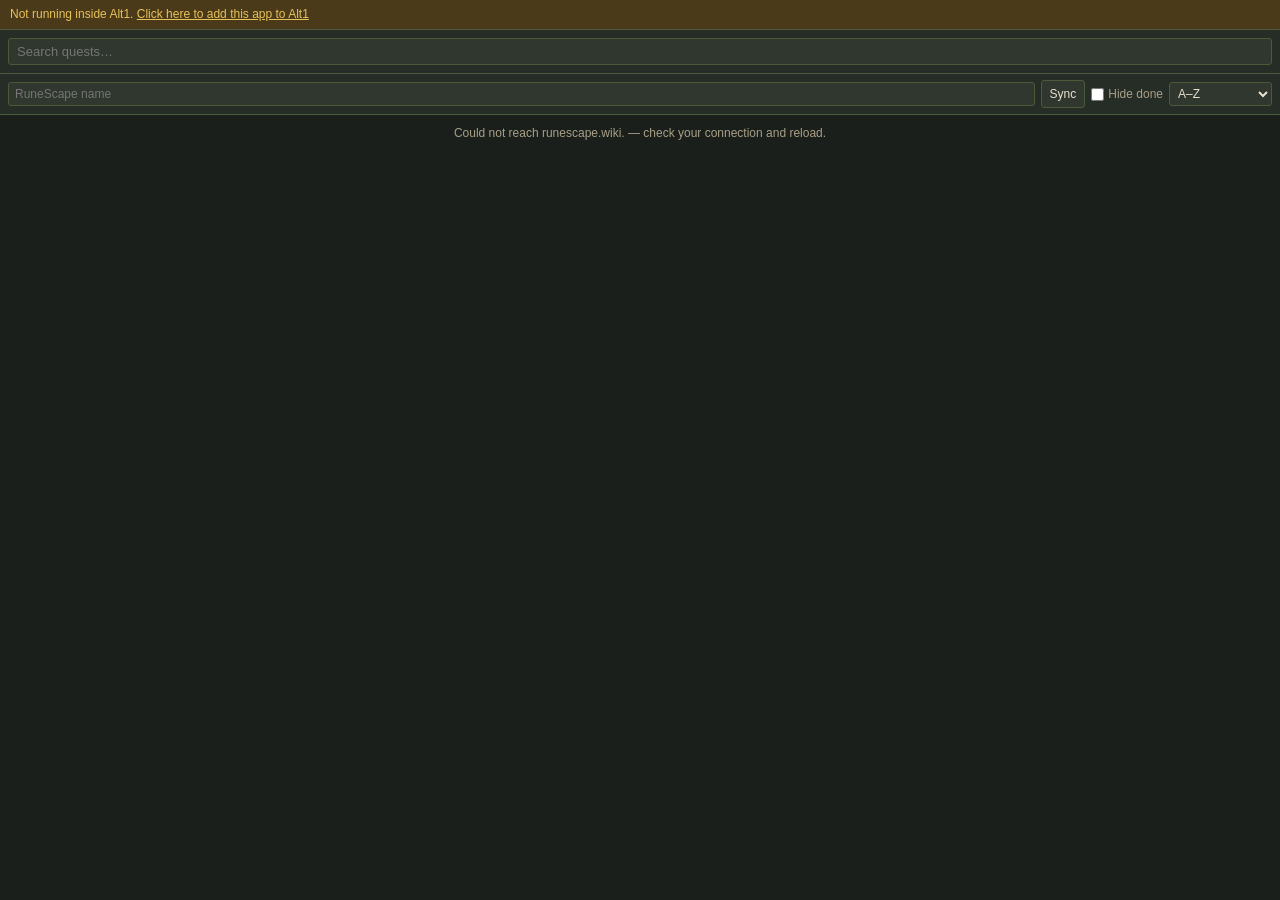
==== index.html @ 90571e8f "Show quest-page requirements with obtainable-during-quest notes The items panel now also fetches the" ====
<!DOCTYPE html>
<html lang="en">
<head>
	<meta charset="utf-8">
	<meta name="viewport" content="width=device-width, initial-scale=1">
	<title>RS3 Quest Helper</title>
	<link rel="stylesheet" href="style.css">
</head>
<body>
	<div id="alt1-banner" class="banner hidden">
		Not running inside Alt1.
		<a id="addtoalt1" href="#">Click here to add this app to Alt1</a>
	</div>

	<!-- Home view: searchable quest index -->
	<div id="view-home" class="view">
		<header>
			<input id="search" type="search" placeholder="Search quests&hellip;" autocomplete="off">
		</header>
		<div class="home-tools">
			<input id="rsn" type="text" placeholder="RuneScape name" autocomplete="off" title="Your in-game name, used to fetch quest completion from RuneMetrics">
			<button id="btn-sync" title="Fetch your quest statuses from RuneMetrics (profile must not be private)">Sync</button>
			<label title="Hide quests you have completed in game"><input type="checkbox" id="hide-done"> Hide done</label>
			<select id="sort-mode" title="Sort order">
				<option value="az">A&ndash;Z</option>
				<option value="optimal">Optimal order</option>
			</select>
		</div>
		<div id="sync-status" class="status hidden"></div>
		<div id="rm-import" class="rm-import hidden">
			<div>
				<a id="rm-open" href="#" target="_blank">1. Open your RuneMetrics data</a>
				<span> — copy the whole page (Ctrl+A, Ctrl+C), paste it below, then Import.</span>
			</div>
			<textarea id="rm-json" rows="3" placeholder='Paste the {"quests":[...]} text here'></textarea>
			<div class="rm-import-row">
				<button id="btn-rm-import">2. Import</button>
				<button id="btn-rm-cancel">Cancel</button>
			</div>
		</div>
		<div id="index-status" class="status hidden"></div>
		<main id="quest-list"></main>
	</div>

	<!-- Guide view: steps for the selected quest -->
	<div id="view-guide" class="view hidden">
		<header>
			<button id="btn-home" title="Back to quest list">&#9664;</button>
			<div id="guide-title" class="guide-title"></div>
			<div class="progress-wrap">
				<div class="progress-bar"><div id="progress-fill"></div></div>
				<span id="progress-label"></span>
			</div>
		</header>
		<section class="quest-meta">
			<div id="quest-info"></div>
			<details id="items-panel" class="hidden" open>
				<summary>Items needed</summary>
				<ul id="items-list"></ul>
				<ul id="scan-list"></ul>
				<div class="scan-row">
					<button id="btn-scan" title="Look for each item's icon on the game screen (open your backpack first)">Scan backpack</button>
					<span id="scan-status"></span>
				</div>
				<div id="details-req" class="details-req hidden">
					<div id="details-items-head" class="req-head">From the quest page</div>
					<ul id="details-items"></ul>
					<div id="details-rec-head" class="req-head">Recommended</div>
					<ul id="details-rec"></ul>
				</div>
			</details>
		</section>
		<div id="guide-status" class="status hidden"></div>
		<main id="steps"></main>
		<div id="map-panel" class="map-panel hidden">
			<div class="map-bar">
				<span id="map-label"></span>
				<a id="map-external" target="_blank">Open in browser</a>
				<button id="map-close" title="Close map">&#10005;</button>
			</div>
			<iframe id="map-frame" src="about:blank" title="World map"></iframe>
		</div>
		<div id="assist-status" class="assist-status hidden"></div>
		<footer>
			<button id="btn-back" title="Un-complete the previous step">&#9664; Back</button>
			<button id="btn-next" class="primary" title="Complete the current step">Done, next &#9654;</button>
			<button id="btn-overlay" title="Show the current step on top of the game screen">Overlay: off</button>
			<button id="btn-assist" title="Highlight matching dialogue options in game and watch the chatbox">Assist: off</button>
			<button id="btn-auto" title="Automatically tick dialogue steps when the conversation ends (needs Assist)">Auto: off</button>
			<button id="btn-reset" title="Clear all progress for this quest">Reset</button>
		</footer>
	</div>

	<script src="libs/a1lib.js"></script>
	<script src="libs/ocr.js"></script>
	<script src="libs/dialog.js"></script>
	<script src="libs/chatbox.js"></script>
	<script src="libs/font_digits.js"></script>
	<script src="app.js"></script>
</body>
</html>
---- style.css ----
/* RS-flavoured dark theme, compact enough to sit beside the game window. */
* { box-sizing: border-box; margin: 0; padding: 0; }

:root {
	--bg: #1b1f1b;
	--panel: #262c26;
	--panel-2: #2f372f;
	--border: #4a5a3a;
	--text: #e8e2d0;
	--muted: #a89f88;
	--gold: #e7c15a;
	--green: #7fbf4d;
	--red: #c0564a;
	--chat: #6fa8dc;
}

html, body { height: 100%; }

body {
	background: var(--bg);
	color: var(--text);
	font: 13px/1.45 "Segoe UI", Arial, sans-serif;
	display: flex;
	flex-direction: column;
	overflow: hidden;
}

a { color: var(--gold); }

.hidden { display: none !important; }

.banner {
	background: #4a3a1a;
	color: var(--gold);
	padding: 6px 10px;
	font-size: 12px;
	border-bottom: 1px solid var(--border);
}

header {
	display: flex;
	gap: 8px;
	align-items: center;
	padding: 8px;
	background: var(--panel);
	border-bottom: 1px solid var(--border);
}

.view {
	display: flex;
	flex-direction: column;
	flex: 1;
	min-height: 0;
}

#search {
	flex: 1;
	min-width: 0;
	background: var(--panel-2);
	color: var(--text);
	border: 1px solid var(--border);
	border-radius: 3px;
	padding: 5px 8px;
	font-size: 13px;
}

#search:focus { outline: none; border-color: var(--gold); }

.status {
	padding: 10px;
	color: var(--muted);
	font-size: 12px;
	text-align: center;
}

.home-tools {
	display: flex;
	flex-wrap: wrap;
	align-items: center;
	gap: 6px;
	padding: 6px 8px;
	background: var(--panel);
	border-bottom: 1px solid var(--border);
	font-size: 12px;
}

#rsn {
	flex: 1;
	min-width: 90px;
	background: var(--panel-2);
	color: var(--text);
	border: 1px solid var(--border);
	border-radius: 3px;
	padding: 4px 6px;
	font-size: 12px;
}

#rsn:focus { outline: none; border-color: var(--gold); }

.home-tools label {
	display: flex;
	align-items: center;
	gap: 4px;
	color: var(--muted);
	cursor: pointer;
	white-space: nowrap;
}

.home-tools input[type=checkbox] { accent-color: var(--green); }

#sort-mode {
	background: var(--panel-2);
	color: var(--text);
	border: 1px solid var(--border);
	border-radius: 3px;
	padding: 3px 4px;
	font-size: 12px;
}

.rm-import {
	padding: 6px 10px;
	background: var(--panel);
	border-bottom: 1px solid var(--border);
	font-size: 12px;
	color: var(--muted);
	display: flex;
	flex-direction: column;
	gap: 5px;
}

.rm-import.hidden { display: none; }

#rm-json {
	width: 100%;
	background: var(--panel-2);
	color: var(--text);
	border: 1px solid var(--border);
	border-radius: 3px;
	font: 11px monospace;
	padding: 4px;
	resize: vertical;
}

.rm-import-row { display: flex; gap: 6px; }
.rm-import-row button { padding: 3px 10px; font-size: 11px; }

.quest-rank {
	color: var(--muted);
	font-size: 11px;
	min-width: 34px;
	text-align: right;
}

.quest-status {
	font-size: 11px;
	white-space: nowrap;
	padding: 0 6px;
	border-radius: 3px;
	border: 1px solid var(--border);
}

.quest-status.done { color: var(--green); border-color: #3f5f33; }
.quest-status.started { color: var(--gold); border-color: #6a5a2a; }

.quest-row {
	display: flex;
	align-items: center;
	justify-content: space-between;
	gap: 8px;
	padding: 7px 10px;
	margin: 2px 0;
	background: var(--panel);
	border: 1px solid transparent;
	border-radius: 4px;
	cursor: pointer;
}

.quest-row:hover { border-color: var(--gold); }

.quest-name { flex: 1; }

.quest-progress {
	font-size: 11px;
	color: var(--green);
	white-space: nowrap;
}

.guide-title {
	flex: 1;
	min-width: 0;
	font-weight: 600;
	color: var(--gold);
	overflow: hidden;
	text-overflow: ellipsis;
	white-space: nowrap;
}

.progress-wrap {
	display: flex;
	align-items: center;
	gap: 6px;
	white-space: nowrap;
}

.progress-bar {
	width: 70px;
	height: 10px;
	background: var(--bg);
	border: 1px solid var(--border);
	border-radius: 5px;
	overflow: hidden;
}

#progress-fill {
	height: 100%;
	width: 0;
	background: var(--green);
	transition: width .2s;
}

#progress-label { font-size: 11px; color: var(--muted); }

.quest-meta {
	padding: 6px 10px;
	background: var(--panel);
	border-bottom: 1px solid var(--border);
	font-size: 12px;
	color: var(--muted);
}

.quest-meta .badge {
	display: inline-block;
	padding: 0 6px;
	border-radius: 3px;
	font-size: 11px;
	margin-left: 4px;
	background: var(--panel-2);
	border: 1px solid var(--border);
}

#items-panel summary {
	cursor: pointer;
	color: var(--gold);
	margin-top: 4px;
	user-select: none;
}

#items-list { margin: 4px 0 2px 18px; }

#scan-list {
	margin: 6px 0 2px 4px;
	list-style: none;
	border-top: 1px dashed var(--border);
	padding-top: 4px;
}

.scan-item {
	padding: 2px 4px;
	cursor: pointer;
	border-radius: 3px;
}

.scan-item:hover { background: var(--panel-2); }

.scan-item.done { opacity: .6; text-decoration: line-through; }

.scan-item input[type=checkbox] {
	accent-color: var(--green);
	pointer-events: none;
	vertical-align: middle;
	margin-right: 4px;
}

.scan-mark {
	display: inline-block;
	width: 14px;
	text-align: center;
	font-weight: 700;
}

.scan-mark.ok { color: var(--green); }
.scan-mark.missing { color: var(--red); }
.scan-mark.unknown { color: var(--gold); }

.scan-count {
	font-size: 11px;
	color: var(--muted);
	font-family: monospace;
}

.details-req {
	border-top: 1px dashed var(--border);
	margin-top: 6px;
	padding-top: 4px;
}

.req-head {
	font-size: 11px;
	font-weight: 600;
	color: var(--gold);
	text-transform: uppercase;
	letter-spacing: .03em;
	margin: 4px 0 2px;
}

.details-req ul { margin: 0 0 4px 18px; }

.details-req li.obtainable { color: var(--green); }

.scan-row {
	display: flex;
	align-items: center;
	gap: 8px;
	margin: 6px 0 2px;
}

.scan-row button { padding: 3px 8px; font-size: 11px; }

#scan-status { font-size: 11px; color: var(--muted); }

main {
	flex: 1;
	overflow-y: auto;
	padding: 6px 8px 12px;
}

.section-title {
	margin: 10px 2px 4px;
	font-size: 12px;
	font-weight: 600;
	color: var(--gold);
	text-transform: uppercase;
	letter-spacing: .04em;
}

.section-needed {
	margin: 0 2px 4px;
	font-size: 11px;
	color: var(--muted);
	font-style: italic;
}

.step {
	display: flex;
	gap: 8px;
	align-items: flex-start;
	padding: 6px 8px;
	margin: 3px 0;
	background: var(--panel);
	border: 1px solid transparent;
	border-radius: 4px;
	cursor: pointer;
}

.step:hover { border-color: var(--border); }

.step.current {
	background: var(--panel-2);
	border-color: var(--gold);
}

.step.done { opacity: .55; }
.step.done .step-text { text-decoration: line-through; }

.step input[type=checkbox] {
	margin-top: 2px;
	accent-color: var(--green);
	pointer-events: none;
}

.step-text { flex: 1; }

.chip {
	display: inline;
	background: #223247;
	color: var(--chat);
	border: 1px solid #33507a;
	border-radius: 3px;
	font-size: 11px;
	padding: 0 5px;
	margin-left: 5px;
}

.chip-map {
	background: #2a3a2a;
	color: var(--green);
	border-color: #3f5f33;
	text-decoration: none;
	cursor: pointer;
}

.chip-map:hover { border-color: var(--gold); }

.guide-img {
	margin: 6px 2px;
}

.guide-img img {
	display: block;
	max-width: 100%;
	border: 1px solid var(--border);
	border-radius: 4px;
	cursor: zoom-in;
	background: #111;
}

.guide-img.expanded img { cursor: zoom-out; }

.guide-img figcaption {
	font-size: 11px;
	color: var(--muted);
	margin-top: 2px;
	font-style: italic;
}

.step-note {
	display: block;
	font-size: 11px;
	color: var(--muted);
	margin-top: 3px;
}

.sub-list {
	margin: 4px 0 0 4px;
	font-size: 12px;
	color: var(--muted);
	list-style: none;
}

.sub-list li { padding: 1px 0; }

.sub-list li.sub-step {
	cursor: pointer;
	border-radius: 3px;
	padding: 2px 4px;
}

.sub-list li.sub-step:hover { background: var(--panel-2); }

.sub-list li.sub-step.done {
	opacity: .55;
	text-decoration: line-through;
}

.sub-list li.sub-step input[type=checkbox] {
	accent-color: var(--green);
	pointer-events: none;
	vertical-align: middle;
}

.sub-list .members {
	color: var(--gold);
	font-size: 10px;
	border: 1px solid var(--border);
	border-radius: 3px;
	padding: 0 3px;
	margin-left: 4px;
}

.map-panel {
	display: flex;
	flex-direction: column;
	height: 250px;
	flex-shrink: 0;
	border-top: 1px solid var(--border);
	background: var(--panel);
}

.map-panel.hidden { display: none; }

.map-bar {
	display: flex;
	align-items: center;
	gap: 10px;
	padding: 4px 8px;
	font-size: 12px;
	color: var(--muted);
}

.map-bar span { flex: 1; }

#map-close {
	padding: 2px 8px;
	font-size: 11px;
}

#map-frame {
	flex: 1;
	border: 0;
	background: #111;
}

.assist-status {
	padding: 4px 10px;
	font-size: 11px;
	color: var(--chat);
	background: var(--panel);
	border-top: 1px solid var(--border);
	max-height: 44px;
	overflow-y: auto;
}

footer {
	display: flex;
	flex-wrap: wrap;
	gap: 5px;
	padding: 6px;
	background: var(--panel);
	border-top: 1px solid var(--border);
}

button {
	background: var(--panel-2);
	color: var(--text);
	border: 1px solid var(--border);
	border-radius: 3px;
	padding: 6px 8px;
	font-size: 12px;
	cursor: pointer;
	white-space: nowrap;
}

button:hover { border-color: var(--gold); }

button.primary {
	background: #3a5a2a;
	border-color: var(--green);
	flex: 1;
}

button.active {
	background: #4a3a1a;
	border-color: var(--gold);
	color: var(--gold);
}

.complete-banner {
	margin: 12px 4px;
	padding: 12px;
	text-align: center;
	color: var(--gold);
	background: var(--panel-2);
	border: 1px solid var(--gold);
	border-radius: 4px;
	font-weight: 600;
}
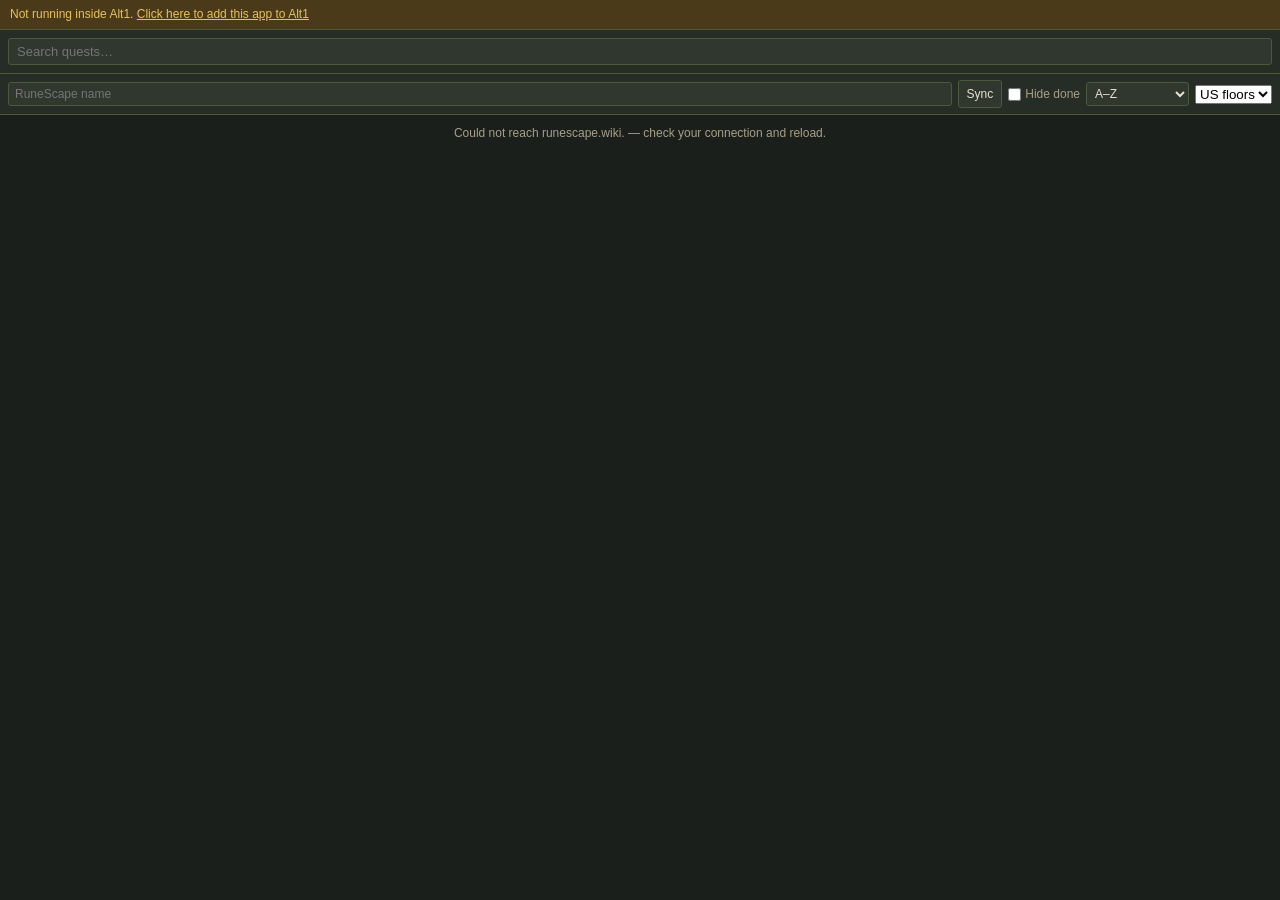
==== commit 87cdc293: "Floor convention picker also in the guide footer Same UK/US dropdown as the quest list, kept in sync" ====
--- a/index.html
+++ b/index.html
@@ -24,6 +24,11 @@
 			<select id="sort-mode" title="Sort order">
 				<option value="az">A&ndash;Z</option>
 				<option value="optimal">Optimal order</option>
+				<option value="timeline">Timeline</option>
+			</select>
+			<select id="floor-mode" title="Floor numbering in guides: UK counts the ground floor separately, US calls it the 1st floor">
+				<option value="uk">UK floors</option>
+				<option value="us">US floors</option>
 			</select>
 		</div>
 		<div id="sync-status" class="status hidden"></div>
@@ -80,15 +85,43 @@
 			</div>
 			<iframe id="map-frame" src="about:blank" title="World map"></iframe>
 		</div>
+		<div id="free-pos" class="free-pos hidden">
+			<div id="free-pos-box" class="free-pos-box" title="Click or drag to place the overlay on the game screen">
+				<div id="free-pos-dot"></div>
+			</div>
+			<span>Click or drag inside the box to place the overlay. It stays locked there until you move it again.</span>
+		</div>
 		<div id="assist-status" class="assist-status hidden"></div>
 		<footer>
 			<button id="btn-back" title="Un-complete the previous step">&#9664; Back</button>
 			<button id="btn-next" class="primary" title="Complete the current step">Done, next &#9654;</button>
 			<button id="btn-overlay" title="Show the current step on top of the game screen">Overlay: off</button>
+			<select id="overlay-pos" title="Where the overlay card appears on the game screen">
+				<option value="tc">Top</option>
+				<option value="tl">Top-left</option>
+				<option value="tr">Top-right</option>
+				<option value="bc">Bottom</option>
+				<option value="free">Free…</option>
+			</select>
 			<button id="btn-assist" title="Highlight matching dialogue options in game and watch the chatbox">Assist: off</button>
 			<button id="btn-auto" title="Automatically tick dialogue steps when the conversation ends (needs Assist)">Auto: off</button>
+			<select id="floor-mode-guide" title="Floor numbering in guides: UK counts the ground floor separately, US calls it the 1st floor">
+				<option value="uk">UK floors</option>
+				<option value="us">US floors</option>
+			</select>
 			<button id="btn-reset" title="Clear all progress for this quest">Reset</button>
 		</footer>
+	</div>
+
+	<div id="item-popup" class="item-popup hidden">
+		<div class="item-popup-card">
+			<div class="item-popup-head">
+				<span id="item-popup-title"></span>
+				<a id="item-popup-link" target="_blank">Full wiki page</a>
+				<button id="item-popup-close" title="Close">&#10005;</button>
+			</div>
+			<div id="item-popup-body"></div>
+		</div>
 	</div>
 
 	<script src="libs/a1lib.js"></script>
--- a/style.css
+++ b/style.css
@@ -381,6 +381,54 @@
 	margin-left: 5px;
 }
 
+.chip-info {
+	background: #3a3325;
+	color: var(--gold);
+	border-color: #6a5a2a;
+	text-decoration: none;
+	cursor: pointer;
+	padding: 0 6px;
+}
+
+.chip-info:hover { border-color: var(--gold); }
+
+.item-popup {
+	position: fixed;
+	inset: 0;
+	background: rgba(0, 0, 0, 0.55);
+	display: flex;
+	align-items: center;
+	justify-content: center;
+	z-index: 50;
+	padding: 14px;
+}
+
+.item-popup.hidden { display: none; }
+
+.item-popup-card {
+	background: var(--panel);
+	border: 1px solid var(--gold);
+	border-radius: 6px;
+	max-width: 420px;
+	width: 100%;
+	max-height: 80vh;
+	overflow-y: auto;
+	padding: 10px 12px;
+	font-size: 12px;
+}
+
+.item-popup-head {
+	display: flex;
+	align-items: center;
+	gap: 10px;
+	margin-bottom: 6px;
+}
+
+#item-popup-title { flex: 1; font-weight: 600; color: var(--gold); }
+#item-popup-close { padding: 2px 8px; font-size: 11px; }
+#item-popup-body p { margin: 4px 0; line-height: 1.5; }
+#item-popup-body ul { margin: 2px 0 6px 16px; }
+
 .chip-map {
 	background: #2a3a2a;
 	color: var(--green);
@@ -490,6 +538,46 @@
 	background: #111;
 }
 
+.free-pos {
+	display: flex;
+	align-items: center;
+	gap: 10px;
+	padding: 6px 10px;
+	background: var(--panel);
+	border-top: 1px solid var(--border);
+	font-size: 11px;
+	color: var(--muted);
+}
+
+.free-pos.hidden { display: none; }
+
+.free-pos-box {
+	position: relative;
+	width: 128px;
+	height: 72px;
+	flex-shrink: 0;
+	background: var(--bg);
+	border: 1px solid var(--gold);
+	border-radius: 3px;
+	cursor: crosshair;
+}
+
+#free-pos-dot {
+	position: absolute;
+	width: 10px;
+	height: 6px;
+	margin: -3px 0 0 -5px;
+	background: var(--gold);
+	border-radius: 2px;
+	pointer-events: none;
+}
+
+.shop-lock {
+	color: var(--gold);
+	font-size: 11px;
+	margin-top: 1px;
+}
+
 .assist-status {
 	padding: 4px 10px;
 	font-size: 11px;
@@ -521,6 +609,15 @@
 }
 
 button:hover { border-color: var(--gold); }
+
+footer select {
+	background: var(--panel-2);
+	color: var(--text);
+	border: 1px solid var(--border);
+	border-radius: 3px;
+	padding: 5px 4px;
+	font-size: 12px;
+}
 
 button.primary {
 	background: #3a5a2a;
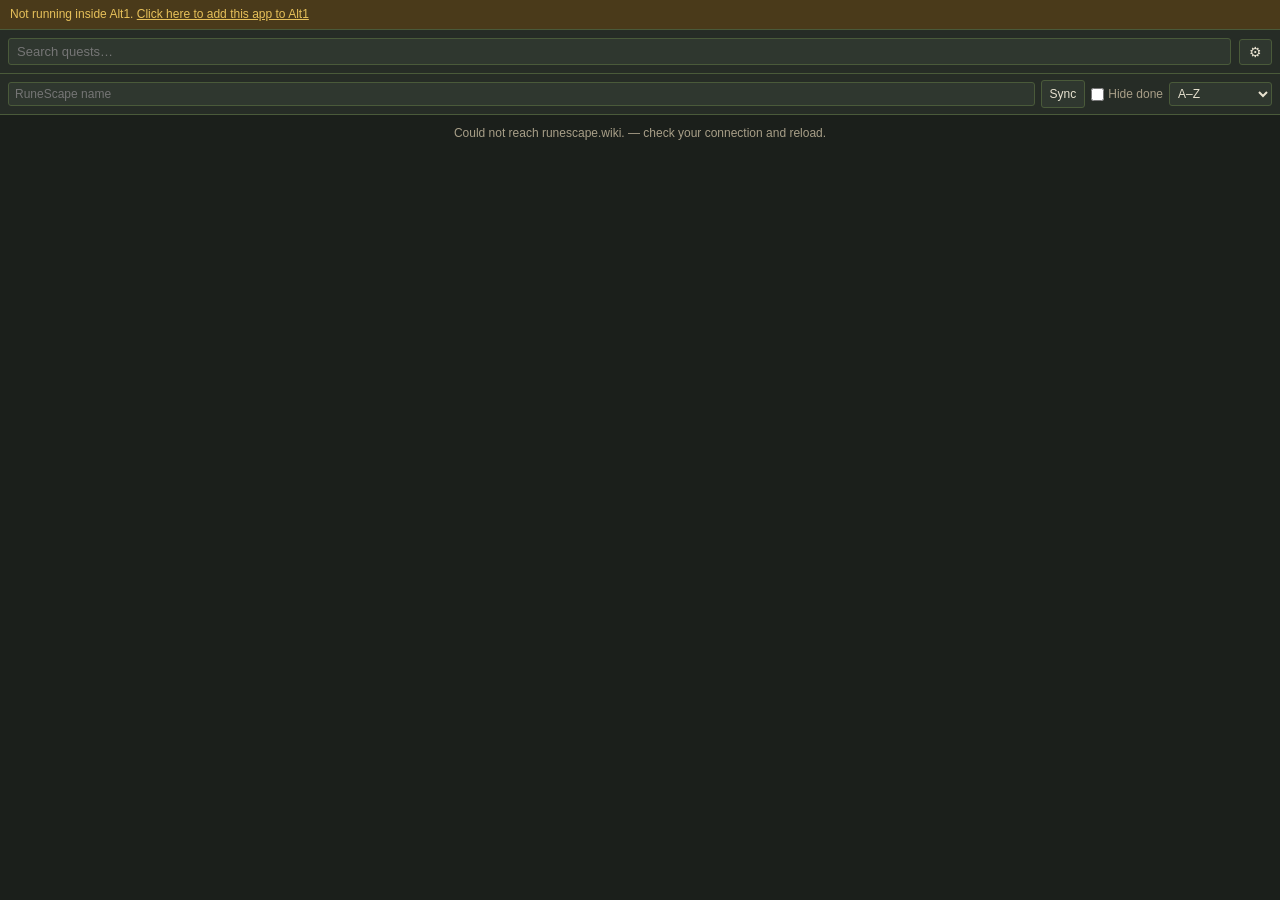
==== commit 7a6d2303: "Sectioned overview with collapse-all + <gallery> image support Overview (Rat Catchers feedback): "Fr" ====
--- a/index.html
+++ b/index.html
@@ -16,6 +16,7 @@
 	<div id="view-home" class="view">
 		<header>
 			<input id="search" type="search" placeholder="Search quests&hellip;" autocomplete="off">
+			<button id="btn-settings-home" title="Settings">&#9881;</button>
 		</header>
 		<div class="home-tools">
 			<input id="rsn" type="text" placeholder="RuneScape name" autocomplete="off" title="Your in-game name, used to fetch quest completion from RuneMetrics">
@@ -25,10 +26,6 @@
 				<option value="az">A&ndash;Z</option>
 				<option value="optimal">Optimal order</option>
 				<option value="timeline">Timeline</option>
-			</select>
-			<select id="floor-mode" title="Floor numbering in guides: UK counts the ground floor separately, US calls it the 1st floor">
-				<option value="uk">UK floors</option>
-				<option value="us">US floors</option>
 			</select>
 		</div>
 		<div id="sync-status" class="status hidden"></div>
@@ -58,7 +55,10 @@
 			</div>
 		</header>
 		<section class="quest-meta">
-			<div id="quest-info"></div>
+			<div class="meta-top">
+				<div id="quest-info"></div>
+				<button id="btn-overview" class="overview-toggle" title="Collapse or expand the whole overview at once">Collapse overview</button>
+			</div>
 			<details id="items-panel" class="hidden" open>
 				<summary>Items needed</summary>
 				<ul id="items-list"></ul>
@@ -67,12 +67,14 @@
 					<button id="btn-scan" title="Look for each item's icon on the game screen (open your backpack first)">Scan backpack</button>
 					<span id="scan-status"></span>
 				</div>
-				<div id="details-req" class="details-req hidden">
-					<div id="details-items-head" class="req-head">From the quest page</div>
-					<ul id="details-items"></ul>
-					<div id="details-rec-head" class="req-head">Recommended</div>
-					<ul id="details-rec"></ul>
-				</div>
+			</details>
+			<details id="details-items-panel" class="details-block hidden" open>
+				<summary>From the quest page</summary>
+				<ul id="details-items"></ul>
+			</details>
+			<details id="details-rec-panel" class="details-block hidden" open>
+				<summary>Recommended</summary>
+				<ul id="details-rec"></ul>
 			</details>
 		</section>
 		<div id="guide-status" class="status hidden"></div>
@@ -105,12 +107,38 @@
 			</select>
 			<button id="btn-assist" title="Highlight matching dialogue options in game and watch the chatbox">Assist: off</button>
 			<button id="btn-auto" title="Automatically tick dialogue steps when the conversation ends (needs Assist)">Auto: off</button>
-			<select id="floor-mode-guide" title="Floor numbering in guides: UK counts the ground floor separately, US calls it the 1st floor">
-				<option value="uk">UK floors</option>
-				<option value="us">US floors</option>
-			</select>
+			<button id="btn-settings-guide" title="Settings">&#9881;</button>
 			<button id="btn-reset" title="Clear all progress for this quest">Reset</button>
 		</footer>
+	</div>
+
+	<div id="settings-popup" class="item-popup hidden">
+		<div class="item-popup-card">
+			<div class="item-popup-head">
+				<span id="settings-title">Settings</span>
+				<button id="settings-close" title="Close">&#10005;</button>
+			</div>
+			<div class="settings-row">
+				<label for="floor-mode" title="UK counts the ground floor separately; US calls it the 1st floor">Floor numbering</label>
+				<select id="floor-mode">
+					<option value="uk">UK (ground, 1st, 2nd&hellip;)</option>
+					<option value="us">US (1st, 2nd, 3rd&hellip;)</option>
+				</select>
+			</div>
+			<div class="settings-row">
+				<label for="theme-mode">Theme</label>
+				<select id="theme-mode">
+					<option value="dark">RS dark</option>
+					<option value="light">Parchment light</option>
+					<option value="black">Pure black</option>
+				</select>
+			</div>
+			<div class="settings-row">
+				<label title="Quest list, guides and sort orders are cached for 7 days">Wiki data cache</label>
+				<button id="btn-clear-cache">Clear &amp; reload</button>
+			</div>
+			<div class="settings-note">Guides and quest lists refresh from the wiki automatically every 7 days &mdash; clear the cache to force it now. Your quest progress and settings are kept.</div>
+		</div>
 	</div>
 
 	<div id="item-popup" class="item-popup hidden">
--- a/style.css
+++ b/style.css
@@ -12,6 +12,44 @@
 	--green: #7fbf4d;
 	--red: #c0564a;
 	--chat: #6fa8dc;
+	--chip-bg: #223247;
+	--chip-border: #33507a;
+	--info-bg: #3a3325;
+	--info-border: #6a5a2a;
+	--map-chip-bg: #2a3a2a;
+	--map-chip-border: #3f5f33;
+	--primary-bg: #3a5a2a;
+	--active-bg: #4a3a1a;
+	--img-bg: #111;
+}
+
+:root[data-theme="light"] {
+	--bg: #e7dfc9;
+	--panel: #f4eeda;
+	--panel-2: #e0d6ba;
+	--border: #a4936a;
+	--text: #2c2618;
+	--muted: #6f6449;
+	--gold: #8a6a15;
+	--green: #3c7a1a;
+	--red: #a83326;
+	--chat: #1f5a9e;
+	--chip-bg: #dbe6f4;
+	--chip-border: #90aed4;
+	--info-bg: #efe4c0;
+	--info-border: #b09a55;
+	--map-chip-bg: #d8e8d0;
+	--map-chip-border: #7fa868;
+	--primary-bg: #bcd9a5;
+	--active-bg: #ead9a8;
+	--img-bg: #fff;
+}
+
+:root[data-theme="black"] {
+	--bg: #000;
+	--panel: #101010;
+	--panel-2: #1c1c1c;
+	--border: #3c3c3c;
 }
 
 html, body { height: 100%; }
@@ -30,7 +68,7 @@
 .hidden { display: none !important; }
 
 .banner {
-	background: #4a3a1a;
+	background: var(--active-bg);
 	color: var(--gold);
 	padding: 6px 10px;
 	font-size: 12px;
@@ -159,8 +197,8 @@
 	border: 1px solid var(--border);
 }
 
-.quest-status.done { color: var(--green); border-color: #3f5f33; }
-.quest-status.started { color: var(--gold); border-color: #6a5a2a; }
+.quest-status.done { color: var(--green); border-color: var(--map-chip-border); }
+.quest-status.started { color: var(--gold); border-color: var(--info-border); }
 
 .quest-row {
 	display: flex;
@@ -226,6 +264,10 @@
 	border-bottom: 1px solid var(--border);
 	font-size: 12px;
 	color: var(--muted);
+	/* However big the overview grows, the step list below keeps space. */
+	max-height: 55vh;
+	overflow-y: auto;
+	flex-shrink: 0;
 }
 
 .quest-meta .badge {
@@ -238,11 +280,25 @@
 	border: 1px solid var(--border);
 }
 
-#items-panel summary {
+.quest-meta summary {
 	cursor: pointer;
 	color: var(--gold);
 	margin-top: 4px;
 	user-select: none;
+}
+
+.meta-top {
+	display: flex;
+	align-items: flex-start;
+	gap: 8px;
+}
+
+.meta-top #quest-info { flex: 1; min-width: 0; }
+
+.overview-toggle {
+	padding: 2px 8px;
+	font-size: 11px;
+	flex-shrink: 0;
 }
 
 #items-list { margin: 4px 0 2px 18px; }
@@ -288,24 +344,23 @@
 	font-family: monospace;
 }
 
-.details-req {
+.details-block {
 	border-top: 1px dashed var(--border);
 	margin-top: 6px;
 	padding-top: 4px;
 }
 
-.req-head {
+.details-block summary {
 	font-size: 11px;
 	font-weight: 600;
-	color: var(--gold);
 	text-transform: uppercase;
 	letter-spacing: .03em;
-	margin: 4px 0 2px;
-}
-
-.details-req ul { margin: 0 0 4px 18px; }
-
-.details-req li.obtainable { color: var(--green); }
+	margin: 0 0 2px;
+}
+
+.details-block ul { margin: 2px 0 4px 18px; }
+
+.quest-meta li.obtainable { color: var(--green); }
 
 .scan-row {
 	display: flex;
@@ -372,19 +427,40 @@
 
 .chip {
 	display: inline;
-	background: #223247;
+	background: var(--chip-bg);
 	color: var(--chat);
-	border: 1px solid #33507a;
+	border: 1px solid var(--chip-border);
 	border-radius: 3px;
 	font-size: 11px;
 	padding: 0 5px;
 	margin-left: 5px;
 }
 
+.wiki-link {
+	border-bottom: 1px dotted rgba(231, 193, 90, 0.6);
+	cursor: pointer;
+}
+
+.wiki-link:hover {
+	color: var(--gold);
+	border-bottom-color: var(--gold);
+}
+
+.entity-img {
+	display: block;
+	max-width: 140px;
+	max-height: 160px;
+	float: right;
+	margin: 0 0 6px 8px;
+	border: 1px solid var(--border);
+	border-radius: 4px;
+	background: var(--img-bg);
+}
+
 .chip-info {
-	background: #3a3325;
-	color: var(--gold);
-	border-color: #6a5a2a;
+	background: var(--info-bg);
+	color: var(--gold);
+	border-color: var(--info-border);
 	text-decoration: none;
 	cursor: pointer;
 	padding: 0 6px;
@@ -394,7 +470,12 @@
 
 .item-popup {
 	position: fixed;
-	inset: 0;
+	/* long-hand instead of inset: 0 — Alt1's embedded Chromium is older
+	   than desktop browsers */
+	top: 0;
+	right: 0;
+	bottom: 0;
+	left: 0;
 	background: rgba(0, 0, 0, 0.55);
 	display: flex;
 	align-items: center;
@@ -429,10 +510,54 @@
 #item-popup-body p { margin: 4px 0; line-height: 1.5; }
 #item-popup-body ul { margin: 2px 0 6px 16px; }
 
+#settings-title { flex: 1; font-weight: 600; color: var(--gold); }
+#settings-close { padding: 2px 8px; font-size: 11px; }
+#btn-settings-home,
+#btn-settings-guide {
+	font-family: "Segoe UI Symbol", "Segoe UI", Arial, sans-serif;
+	font-size: 14px;
+	line-height: 1;
+	padding: 5px 9px;
+}
+
+/* Pin settings + reset to the footer's bottom-right corner. */
+#btn-settings-guide { margin-left: auto; }
+
+.settings-row {
+	display: flex;
+	align-items: center;
+	justify-content: space-between;
+	gap: 10px;
+	padding: 7px 0;
+	border-bottom: 1px dashed var(--border);
+}
+
+.settings-row label { color: var(--text); }
+
+.settings-row select,
+.settings-row button {
+	background: var(--panel-2);
+	color: var(--text);
+	border: 1px solid var(--border);
+	border-radius: 3px;
+	padding: 4px 6px;
+	font-size: 12px;
+}
+
+.settings-row select:hover,
+.settings-row button:hover { border-color: var(--gold); cursor: pointer; }
+
+.settings-note {
+	font-size: 11px;
+	color: var(--muted);
+	margin-top: 8px;
+	line-height: 1.5;
+}
+
 .chip-map {
-	background: #2a3a2a;
+	background: var(--map-chip-bg);
 	color: var(--green);
-	border-color: #3f5f33;
+	border-color: var(--map-chip-border);
 	text-decoration: none;
 	cursor: pointer;
 }
@@ -449,7 +574,7 @@
 	border: 1px solid var(--border);
 	border-radius: 4px;
 	cursor: zoom-in;
-	background: #111;
+	background: var(--img-bg);
 }
 
 .guide-img.expanded img { cursor: zoom-out; }
@@ -535,7 +660,7 @@
 #map-frame {
 	flex: 1;
 	border: 0;
-	background: #111;
+	background: var(--img-bg);
 }
 
 .free-pos {
@@ -620,13 +745,13 @@
 }
 
 button.primary {
-	background: #3a5a2a;
+	background: var(--primary-bg);
 	border-color: var(--green);
 	flex: 1;
 }
 
 button.active {
-	background: #4a3a1a;
+	background: var(--active-bg);
 	border-color: var(--gold);
 	color: var(--gold);
 }
